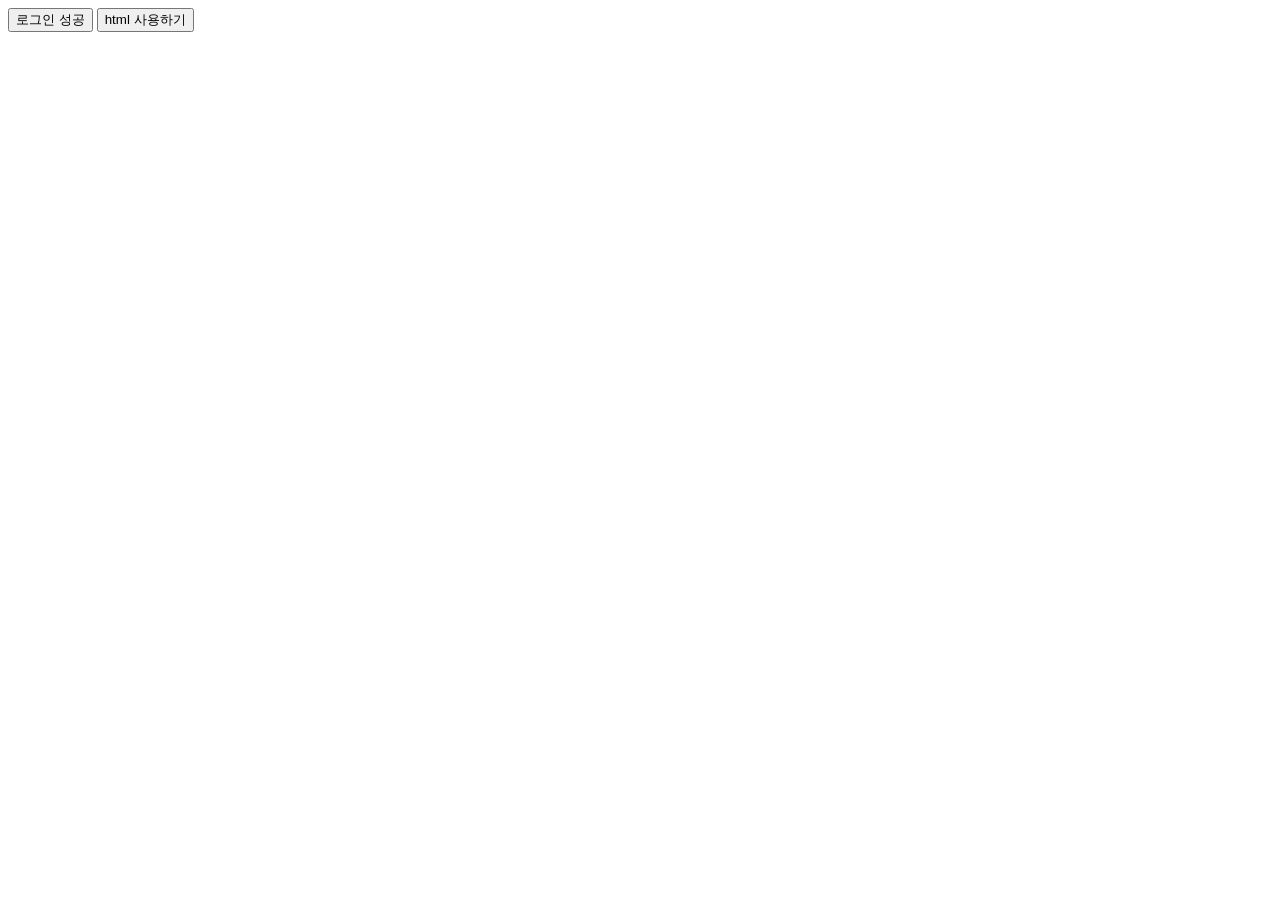
==== src/main/webapp/test.html @ 606f9203 "김태우 트랜잭션처리,  정규분포 완성" ====
<!DOCTYPE html>
<html lang="en">
<head>
    <meta charset="UTF-8">
    <meta http-equiv="X-UA-Compatible" content="IE=edge">
    <meta name="viewport" content="width=device-width, initial-scale=1.0">
    <title>Document</title>
    <script src="//cdn.jsdelivr.net/npm/sweetalert2@11"></script>
    <script src="https://ajax.googleapis.com/ajax/libs/jquery/3.3.1/jquery.min.js"></script>
</head>
<body>
    <button id="btn1">로그인 성공</button>
    <button id="btn2">html 사용하기</button>
</body>
<script>
    $('#btn1').on({
        click : ()=>{ 
            Toast.fire({
            icon: 'success',
            title: 'Signed in successfully'
            })
        }
    })

    $('#btn2').click(()=>{
        Swal.fire({
            title: '<strong>HTML <u>example</u></strong>',
            icon: 'info',
            html:
                'You can use <b>bold text</b>, ' +
                '<a href="//sweetalert2.github.io">links</a> ' +
                'and other HTML tags',
            showCloseButton: true,
            showCancelButton: true,
            focusConfirm: false,
            confirmButtonText:
                '<i class="fa fa-thumbs-up"></i> Great!',
            confirmButtonAriaLabel: 'Thumbs up, great!',
            cancelButtonText:
                '<i class="fa fa-thumbs-down"></i>',
            cancelButtonAriaLabel: 'Thumbs down'
            })
    })

    const Toast = Swal.mixin({
        toast: true,
        position: 'top-end',
        showConfirmButton: false,
        timer: 3000,
        timerProgressBar: true,
        didOpen: (toast) => {
            toast.addEventListener('mouseenter', Swal.stopTimer)
            toast.addEventListener('mouseleave', Swal.resumeTimer)
        }
        })

</script>
</html>
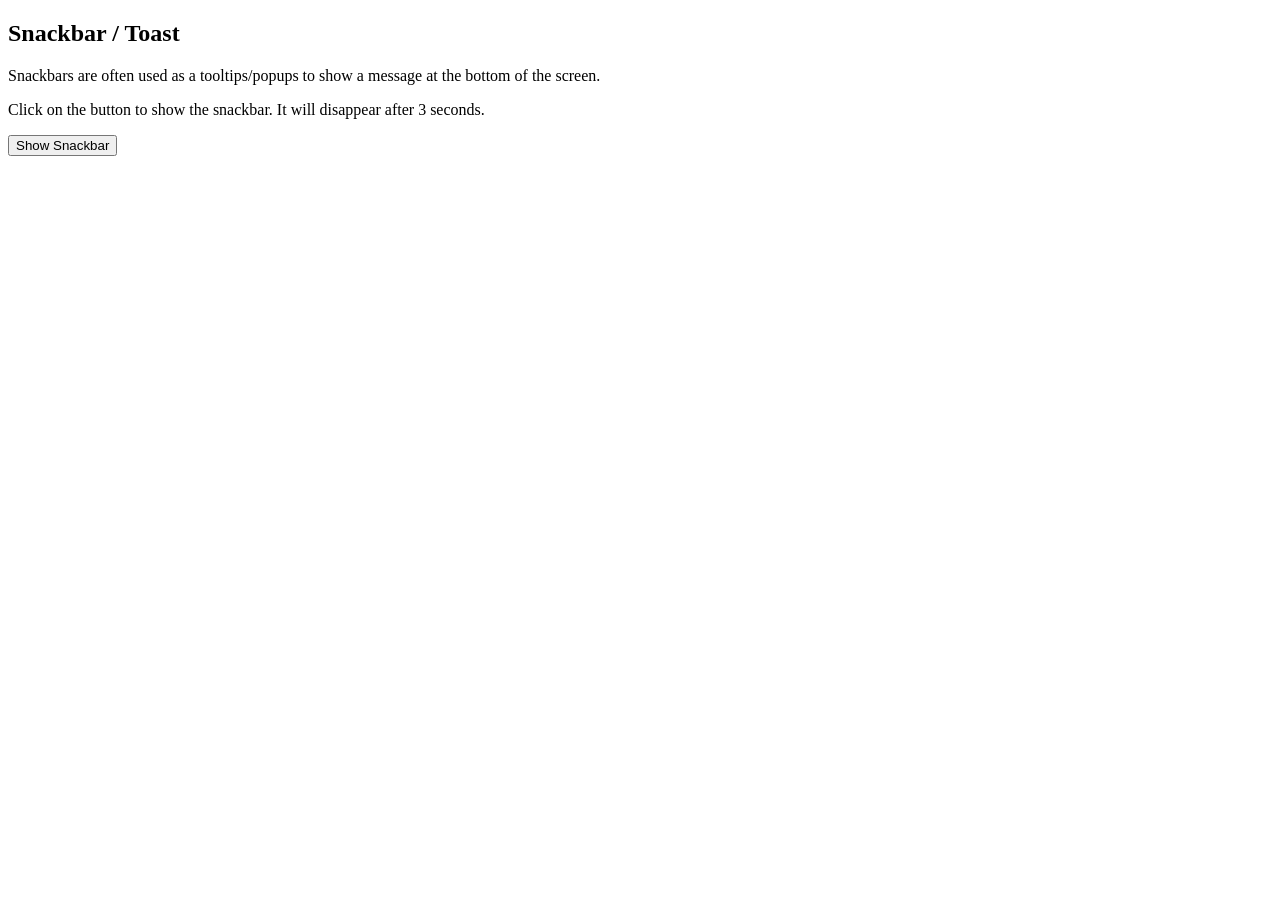
==== commit 95bb211c: "02.23 김태우 기타 버그 + 스키마 비밀번호 + 스키마 공유 + 권한 처리" ====
--- a/src/main/webapp/test.html
+++ b/src/main/webapp/test.html
@@ -1,58 +1,73 @@
 <!DOCTYPE html>
-<html lang="en">
+<html>
 <head>
-    <meta charset="UTF-8">
-    <meta http-equiv="X-UA-Compatible" content="IE=edge">
-    <meta name="viewport" content="width=device-width, initial-scale=1.0">
-    <title>Document</title>
-    <script src="//cdn.jsdelivr.net/npm/sweetalert2@11"></script>
-    <script src="https://ajax.googleapis.com/ajax/libs/jquery/3.3.1/jquery.min.js"></script>
+<meta name="viewport" content="width=device-width, initial-scale=1">
+<script src="https://code.jquery.com/jquery-3.6.3.slim.min.js" integrity="sha256-ZwqZIVdD3iXNyGHbSYdsmWP//UBokj2FHAxKuSBKDSo=" crossorigin="anonymous"></script>
+<style>
+.snackbar {
+  visibility: hidden;
+  min-width: 250px;
+  margin-left: -125px;
+  background-color: #333;
+  color: #fff;
+  text-align: center;
+  border-radius: 2px;
+  padding: 16px;
+  position: fixed;
+  z-index: 1;
+  left: calc(100% - 300px);
+  bottom: 30px;
+  font-size: 17px;
+}
+
+.snackbar.show {
+  visibility: visible;
+  -webkit-animation: fadein 0.8s, fadeout 0.8s 1.3s;
+  animation: fadein 0.8s, fadeout 0.8s 1.3s;
+}
+
+@-webkit-keyframes fadein {
+  from {bottom: 0; opacity: 0;} 
+  to {bottom: 30px; opacity: 1;}
+}
+
+@keyframes fadein {
+  from {bottom: 0; opacity: 0;}
+  to {bottom: 30px; opacity: 1;}
+}
+
+@-webkit-keyframes fadeout {
+  from {bottom: 30px; opacity: 1;} 
+  to {bottom: 0; opacity: 0;}
+}
+
+@keyframes fadeout {
+  from {bottom: 30px; opacity: 1;}
+  to {bottom: 0; opacity: 0;}
+}
+</style>
 </head>
 <body>
-    <button id="btn1">로그인 성공</button>
-    <button id="btn2">html 사용하기</button>
+
+<h2>Snackbar / Toast</h2>
+<p>Snackbars are often used as a tooltips/popups to show a message at the bottom of the screen.</p>
+<p>Click on the button to show the snackbar. It will disappear after 3 seconds.</p>
+
+<button onclick="myFunction()">Show Snackbar</button>
+
+<!-- <div class="snackbar">Some text some message..</div> -->
+
+<script>
+function myFunction() {
+//   var x = document.getElementById("snackbar");
+    let number = Math.random();
+    let snackbar = $('<div class="snackbar">Some text some message..' + number +'</div>')
+    $('body').append(snackbar);
+    $(snackbar).toggleClass("show");
+    // snackbar.className = "show";
+    setTimeout(function(){ $(snackbar).remove()}, 2000);
+}
+</script>
+
 </body>
-<script>
-    $('#btn1').on({
-        click : ()=>{ 
-            Toast.fire({
-            icon: 'success',
-            title: 'Signed in successfully'
-            })
-        }
-    })
-
-    $('#btn2').click(()=>{
-        Swal.fire({
-            title: '<strong>HTML <u>example</u></strong>',
-            icon: 'info',
-            html:
-                'You can use <b>bold text</b>, ' +
-                '<a href="//sweetalert2.github.io">links</a> ' +
-                'and other HTML tags',
-            showCloseButton: true,
-            showCancelButton: true,
-            focusConfirm: false,
-            confirmButtonText:
-                '<i class="fa fa-thumbs-up"></i> Great!',
-            confirmButtonAriaLabel: 'Thumbs up, great!',
-            cancelButtonText:
-                '<i class="fa fa-thumbs-down"></i>',
-            cancelButtonAriaLabel: 'Thumbs down'
-            })
-    })
-
-    const Toast = Swal.mixin({
-        toast: true,
-        position: 'top-end',
-        showConfirmButton: false,
-        timer: 3000,
-        timerProgressBar: true,
-        didOpen: (toast) => {
-            toast.addEventListener('mouseenter', Swal.stopTimer)
-            toast.addEventListener('mouseleave', Swal.resumeTimer)
-        }
-        })
-
-</script>
-</html>+</html>
